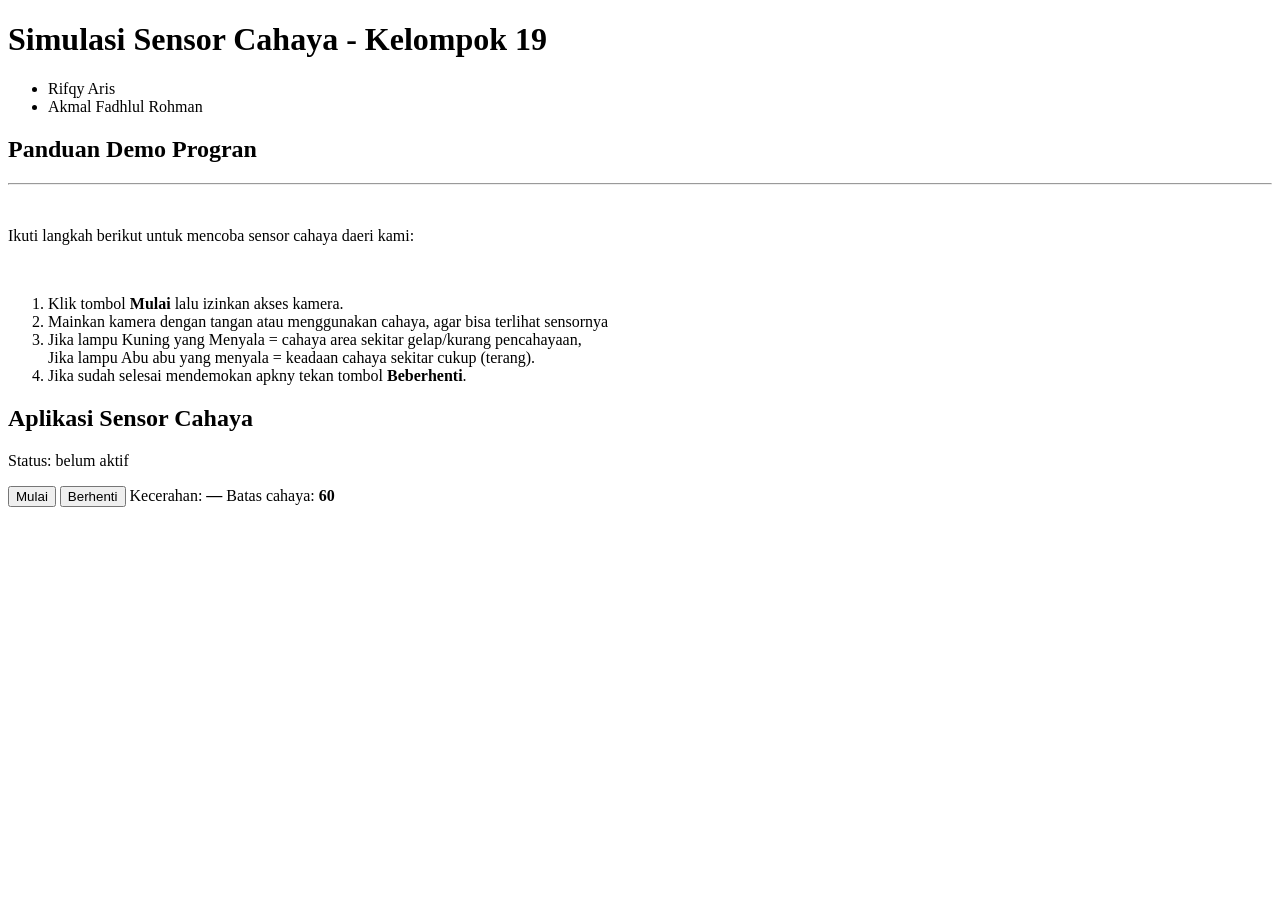
==== sensor-cahaya/html/index.html @ 7d330ae1 "rapihin stuktur folder" ====
<!DOCTYPE html>
<html lang="id">
<head>
  <meta charset="utf-8">
  <meta name="viewport" content="width=device-width, initial-scale=1">
  <title>Simulasi Sensor Cahaya - Kelompok 19</title>
  <link rel="stylesheet" href="../css/style.css">
  <script src="../js/script.js" defer></script>
</head>
<body>

  <div class="header">
    <h1>Simulasi Sensor Cahaya - Kelompok 19</h1>
    <ul>
      <li>Rifqy Aris</li>
      <li>Akmal Fadhlul Rohman</li>
    </ul>
  </div>

  <div class="container">

    <div>
      <h2>Panduan Demo Progran</h2><hr><br>
      <p>Ikuti langkah berikut untuk mencoba sensor cahaya daeri  kami:</p><br>
      <ol>
        <li>Klik tombol <b>Mulai</b> lalu izinkan akses kamera.</li>
        <li>Mainkan kamera dengan tangan atau menggunakan cahaya, agar bisa terlihat sensornya</li>
        <li>Jika lampu Kuning yang Menyala = cahaya area sekitar gelap/kurang pencahayaan,<br>Jika lampu Abu abu yang menyala = keadaan cahaya sekitar cukup (terang).</li>
        <li>Jika sudah selesai mendemokan apkny tekan tombol <b>Beberhenti</b>.</li>
      </ol>
    </div>

    <div>
      <h2 class="h2">Aplikasi Sensor Cahaya</h2>

      <div>
        <div class="lampu off" aria-label="indikator lampu"></div>
        <p class="status">Status: belum aktif</p>

        <div>
          <button class="mulai" type="button">Mulai</button>
          <button class="berhenti" type="button">Berhenti</button>
          <span>Kecerahan: <b class="nilaikecerahan">—</b></span>
          <span>Batas cahaya: <b class="nilaibatas">60</b></span>
        </div>
      </div>
      <video class="videokamera sembunyi" autoplay playsinline muted></video>
      <canvas class="kanvas sembunyi" width="160" height="120"></canvas>
    </div>
  </div>
</body>
</html>
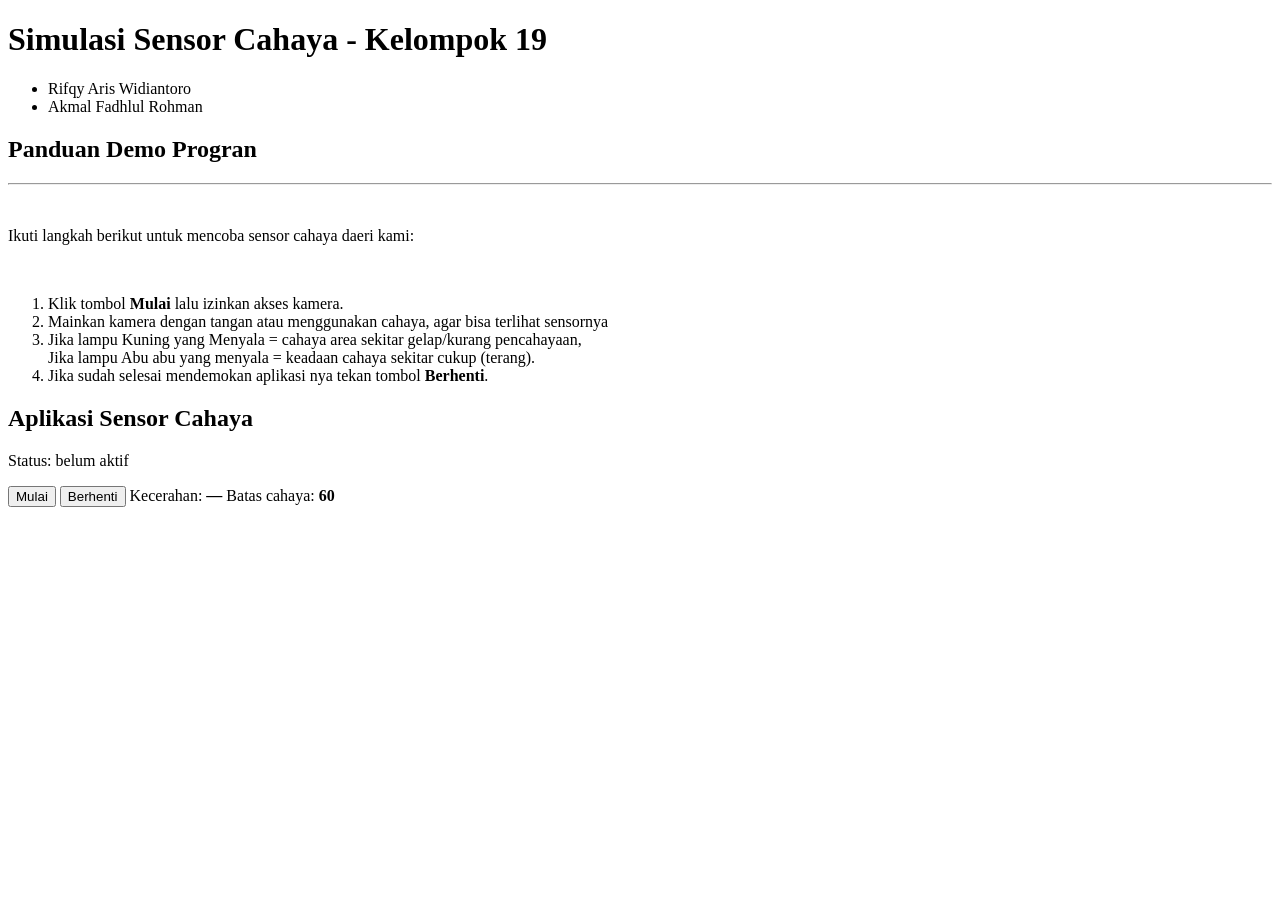
==== commit 0002103c: "merapihkan command" ====
--- a/sensor-cahaya/html/index.html
+++ b/sensor-cahaya/html/index.html
@@ -12,7 +12,7 @@
   <div class="header">
     <h1>Simulasi Sensor Cahaya - Kelompok 19</h1>
     <ul>
-      <li>Rifqy Aris</li>
+      <li>Rifqy Aris Widiantoro</li>
       <li>Akmal Fadhlul Rohman</li>
     </ul>
   </div>
@@ -26,7 +26,7 @@
         <li>Klik tombol <b>Mulai</b> lalu izinkan akses kamera.</li>
         <li>Mainkan kamera dengan tangan atau menggunakan cahaya, agar bisa terlihat sensornya</li>
         <li>Jika lampu Kuning yang Menyala = cahaya area sekitar gelap/kurang pencahayaan,<br>Jika lampu Abu abu yang menyala = keadaan cahaya sekitar cukup (terang).</li>
-        <li>Jika sudah selesai mendemokan apkny tekan tombol <b>Beberhenti</b>.</li>
+        <li>Jika sudah selesai mendemokan aplikasi nya tekan tombol <b>Berhenti</b>.</li>
       </ol>
     </div>
 
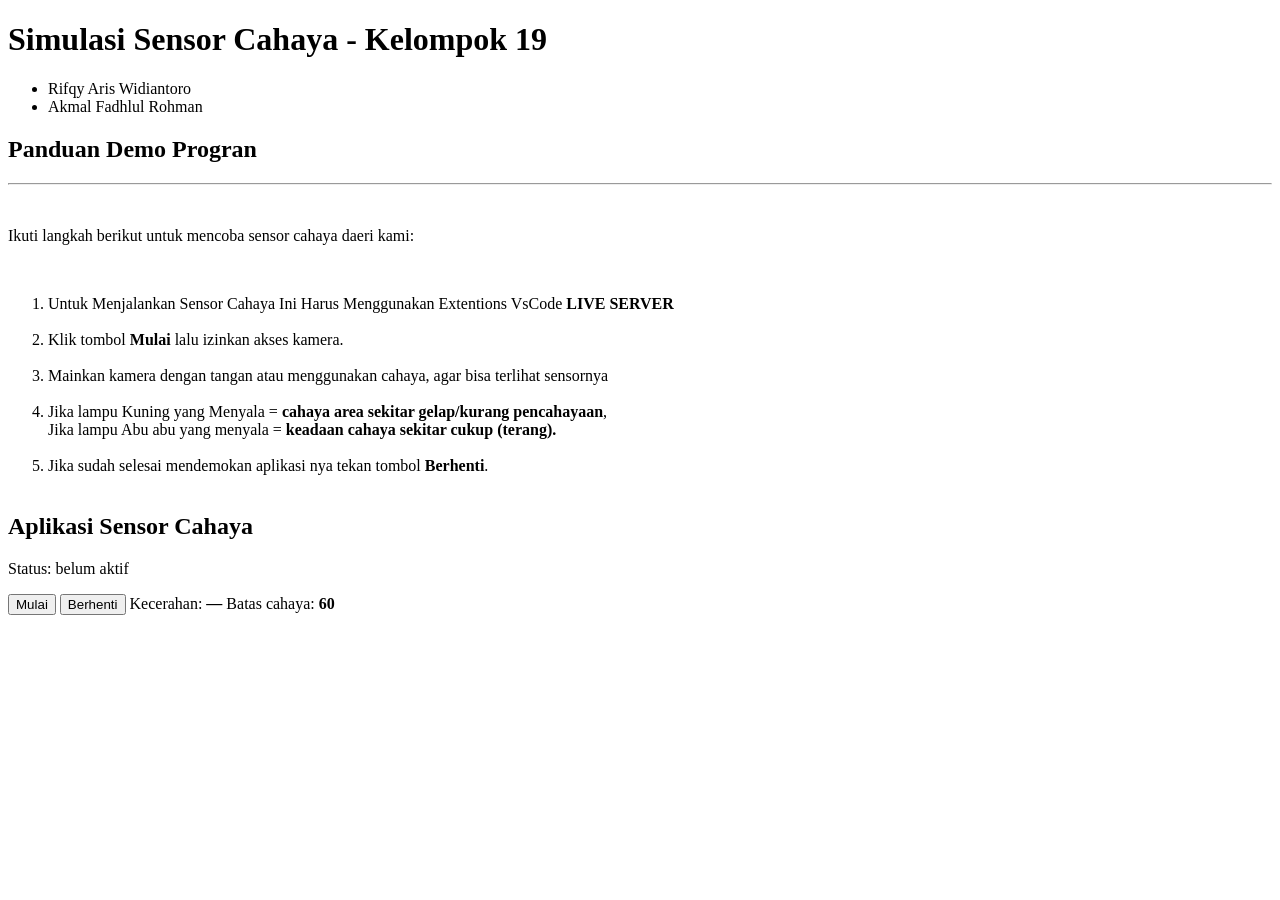
==== commit 07fde007: "final web" ====
--- a/sensor-cahaya/html/index.html
+++ b/sensor-cahaya/html/index.html
@@ -4,8 +4,8 @@
   <meta charset="utf-8">
   <meta name="viewport" content="width=device-width, initial-scale=1">
   <title>Simulasi Sensor Cahaya - Kelompok 19</title>
-  <link rel="stylesheet" href="../css/style.css">
-  <script src="../js/script.js" defer></script>
+  <link rel="stylesheet" href="/css/style.css">
+  <script src="../javascript/script.js" defer></script>
 </head>
 <body>
 
@@ -20,13 +20,14 @@
   <div class="container">
 
     <div>
-      <h2>Panduan Demo Progran</h2><hr><br>
+      <h2 class="headerh2">Panduan Demo Progran</h2><hr><br>
       <p>Ikuti langkah berikut untuk mencoba sensor cahaya daeri  kami:</p><br>
       <ol>
-        <li>Klik tombol <b>Mulai</b> lalu izinkan akses kamera.</li>
-        <li>Mainkan kamera dengan tangan atau menggunakan cahaya, agar bisa terlihat sensornya</li>
-        <li>Jika lampu Kuning yang Menyala = cahaya area sekitar gelap/kurang pencahayaan,<br>Jika lampu Abu abu yang menyala = keadaan cahaya sekitar cukup (terang).</li>
-        <li>Jika sudah selesai mendemokan aplikasi nya tekan tombol <b>Berhenti</b>.</li>
+        <li>Untuk Menjalankan Sensor Cahaya Ini Harus Menggunakan Extentions VsCode <b>LIVE SERVER</b></li><br>
+        <li>Klik tombol <b>Mulai</b> lalu izinkan akses kamera.</li><br>
+        <li>Mainkan kamera dengan tangan atau menggunakan cahaya, agar bisa terlihat sensornya</li><br>
+        <li>Jika lampu Kuning yang Menyala = <b>cahaya area sekitar gelap/kurang pencahayaan</b>,<br>Jika lampu Abu abu yang menyala = <b>keadaan cahaya sekitar cukup (terang).</b></li><br>
+        <li>Jika sudah selesai mendemokan aplikasi nya tekan tombol <b>Berhenti</b>.</li><br>
       </ol>
     </div>
 
